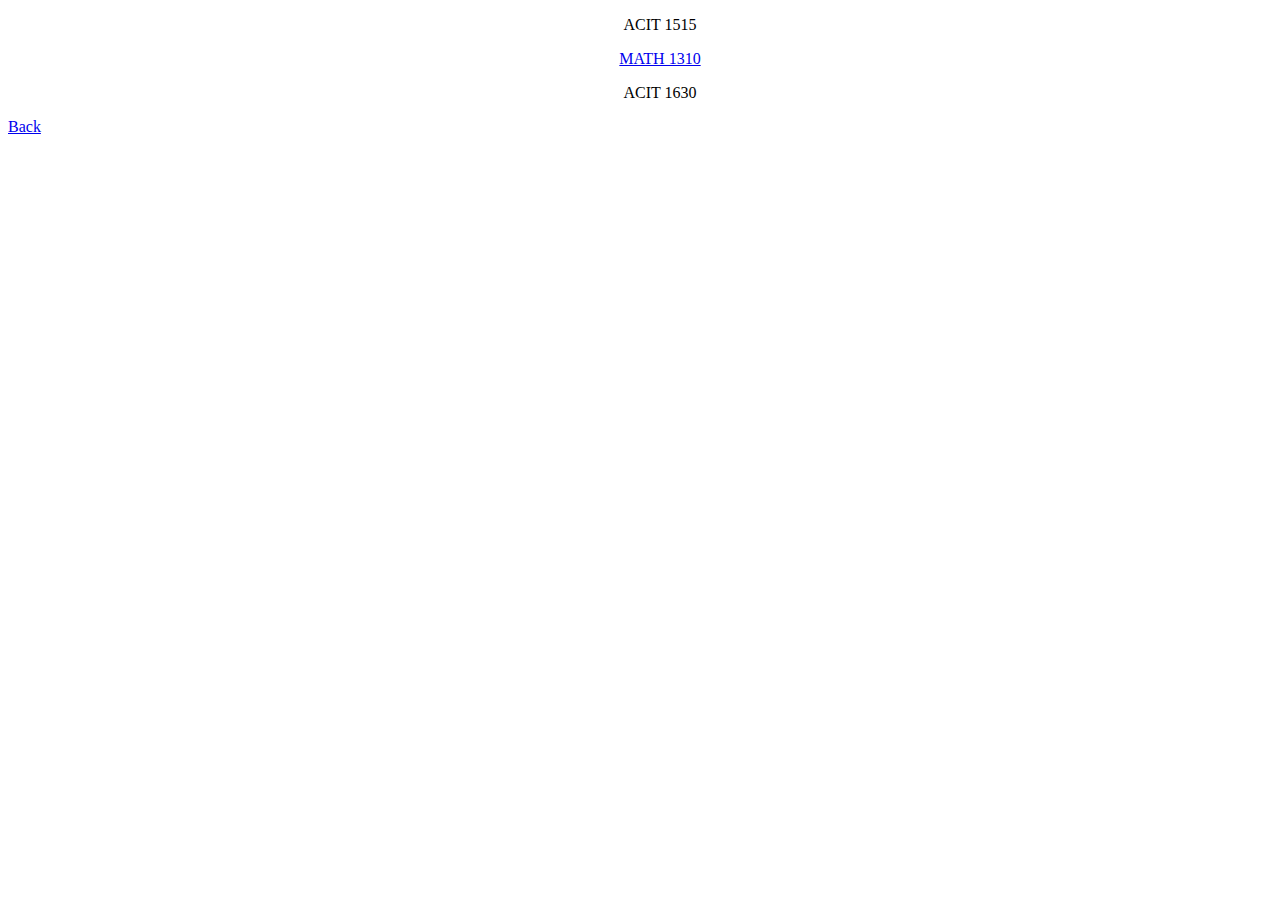
==== misc/courses.html @ 0a01ca81 "added original informations" ====
<!DOCTYPE html>
<html>
<head>
    <link rel="stylesheet" href="css/styleshee.css">
    <style> 
    p {text-align: center;}
    </style>
</head>
<ul>
    <p>ACIT 1515</p>
    <p>
        <a id="MATH" href = "https://learn.bcit.ca/d2l/le/content/909088/viewContent/8298902/View" title="MATH 1310" target= 
            "_blank"> MATH 1310</a>
    </p>
    <p>ACIT 1630</p>

</ul>
    <a href="../index.html">Back</a>
</html>
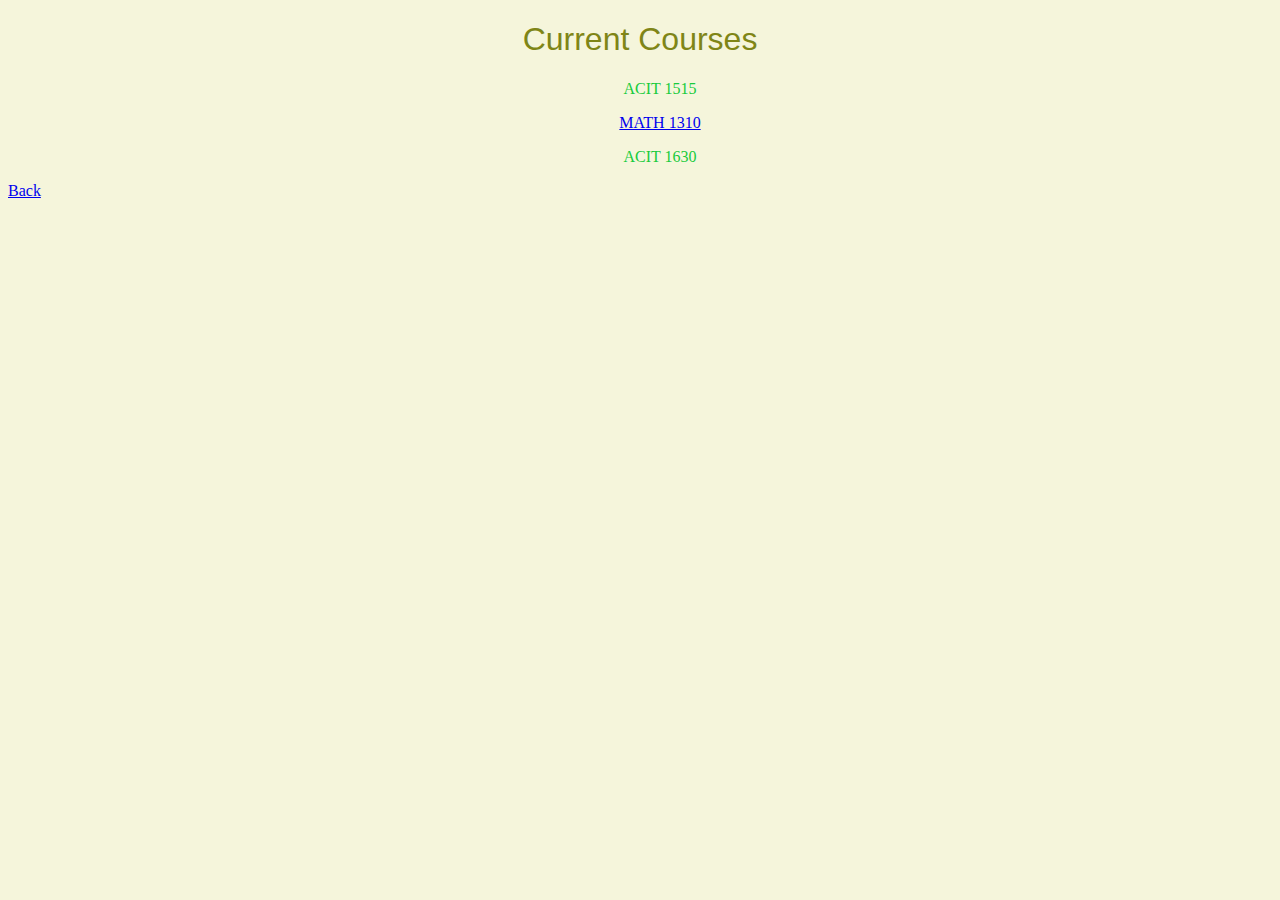
==== commit a0b2c64a: "added courses list, added navigation, added bcit logo" ====
--- a/misc/courses.html
+++ b/misc/courses.html
@@ -1,11 +1,17 @@
 <!DOCTYPE html>
 <html>
+
+<main>
 <head>
-    <link rel="stylesheet" href="css/styleshee.css">
+    <link rel="stylesheet" href="../css/stylesheet.css">
     <style> 
+    h1 {text-align:center;}
     p {text-align: center;}
     </style>
 </head>
+<body>
+    <h1 class="School-information" rel="homepage">Current Courses</h1>
+</body>
 <ul>
     <p>ACIT 1515</p>
     <p>
@@ -16,4 +22,5 @@
 
 </ul>
     <a href="../index.html">Back</a>
+</main>
 </html>
--- a/css/stylesheet.css
+++ b/css/stylesheet.css
@@ -0,0 +1,37 @@
+    p{
+    color: #18cb3c;
+    }
+    
+    h1 {
+    color: rgb(173, 38, 197)
+    }
+
+    h2{
+    color:rgb(173, 38, 197)
+    }
+    
+    main{
+        background-color: #f5f5db;
+    }
+
+    body{
+        background-color: #f5f5db;
+    }
+    
+    .School-information{
+    color: rgb(127, 133, 23);
+    }
+
+    h1{
+        font-family: montserrat, sans-serif;
+        font-weight: 400;
+    }
+
+    nav a{
+        margin-right: 15px;
+    }
+
+    nav{
+        background-color: azure;
+        text-align: center;
+    }
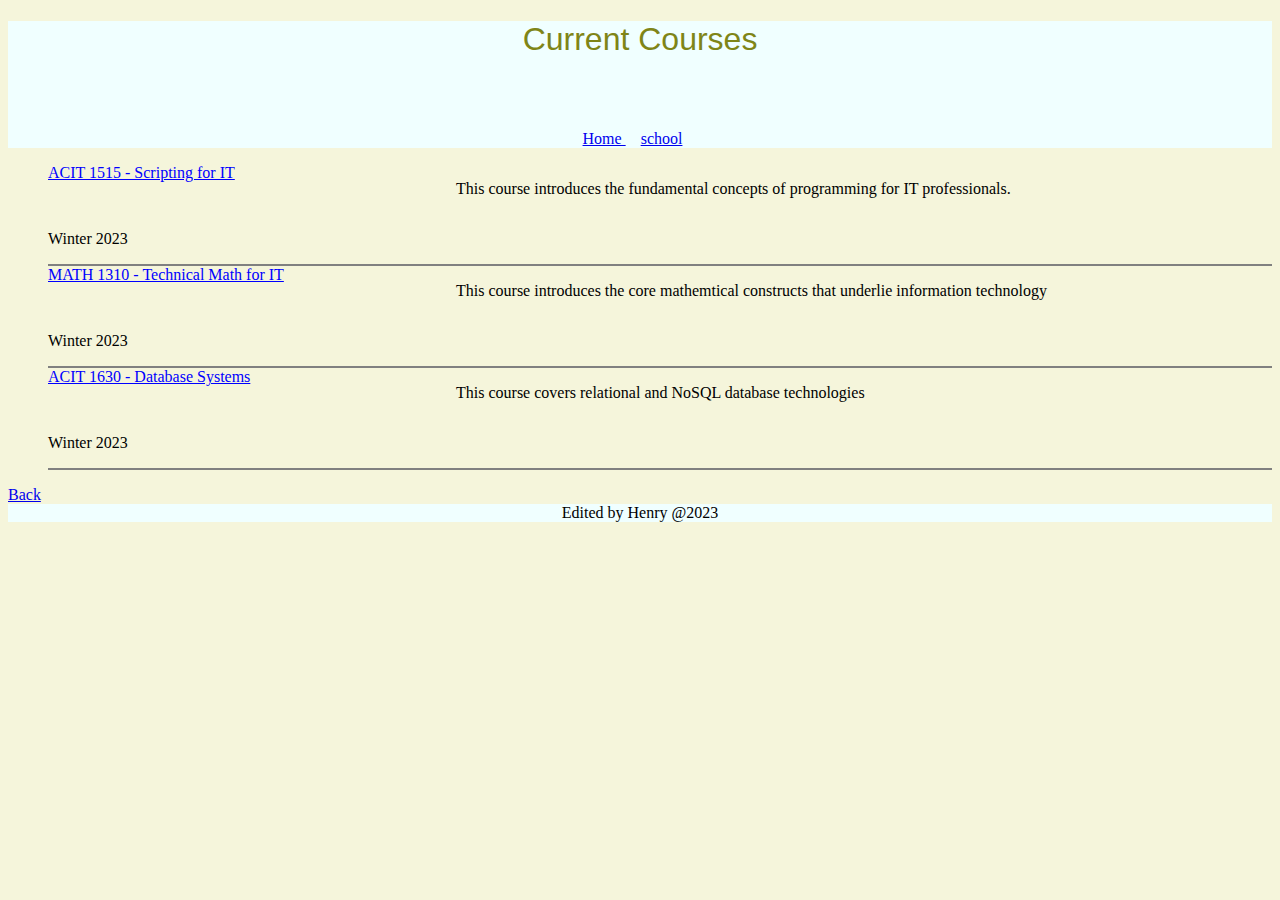
==== commit 5934eea4: "changed text align in index, changed course border, made each item a grid" ====
--- a/misc/courses.html
+++ b/misc/courses.html
@@ -1,26 +1,68 @@
 <!DOCTYPE html>
 <html>
+  <main>
+    <head>
+      <link rel="stylesheet" href="../css/stylesheet.css" />
+      <style>
+        h1 {
+          text-align: center;
+        }
 
-<main>
-<head>
-    <link rel="stylesheet" href="../css/stylesheet.css">
-    <style> 
-    h1 {text-align:center;}
-    p {text-align: center;}
-    </style>
-</head>
-<body>
-    <h1 class="School-information" rel="homepage">Current Courses</h1>
-</body>
-<ul>
-    <p>ACIT 1515</p>
-    <p>
-        <a id="MATH" href = "https://learn.bcit.ca/d2l/le/content/909088/viewContent/8298902/View" title="MATH 1310" target= 
-            "_blank"> MATH 1310</a>
-    </p>
-    <p>ACIT 1630</p>
+        p {
+          text-align: left;
+        }
+      </style>
+    </head>
 
-</ul>
-    <a href="../index.html">Back</a>
-</main>
+    <body>
+      <nav class="TITLE1">
+        <h1 class="School-information" rel="homepage">Current Courses</h1>
+
+        <a href="../index.html"> Home </a
+        ><a href="school.html">school</a>
+      </nav>
+
+      <ul>
+        <li class="container">
+          <a href="https://www.bcit.ca/outlines/acit1515/"
+            >ACIT 1515 - Scripting for IT</a
+          >
+
+          <p>
+            This course introduces the fundamental concepts of programming for
+            IT professionals.
+          </p>
+          <p>Winter 2023</p>
+        </li>
+
+        <li class="container">
+          <a
+            id="MATH"
+            href="https://learn.bcit.ca/d2l/le/content/909088/viewContent/8298902/View"
+            title="MATH 1310"
+            target="_blank"
+          >
+            MATH 1310 - Technical Math for IT</a
+          >
+
+          <p>
+            This course introduces the core mathemtical constructs that underlie
+            information technology
+          </p>
+          <p>Winter 2023</p>
+        </li>
+
+        <li class="container">
+          <a href="https://www.bcit.ca/outlines/acit1630/"
+            >ACIT 1630 - Database Systems</a
+          >
+          <p>This course covers relational and NoSQL database technologies</p>
+          <p>Winter 2023</p>
+        </li>
+      </ul>
+
+      <a href="../index.html">Back</a>
+    </body>
+  </main>
+  <footer>Edited by Henry @2023</footer>
 </html>
--- a/css/stylesheet.css
+++ b/css/stylesheet.css
@@ -1,13 +1,13 @@
     p{
-    color: #18cb3c;
+        color: black;
     }
     
     h1 {
-    color: rgb(173, 38, 197)
+        color: rgb(173, 38, 197)
     }
 
     h2{
-    color:rgb(173, 38, 197)
+        color:rgb(173, 38, 197)
     }
     
     main{
@@ -16,22 +16,84 @@
 
     body{
         background-color: #f5f5db;
+
     }
     
     .School-information{
-    color: rgb(127, 133, 23);
+        color: rgb(127, 133, 23);
+        background-color: azure;
+        padding-bottom: 50px;
+        text-align: center;
+    }
+
+    .TITLE0{
+        text-align: center;
+    }
+
+    .TITLE1{
+        text-align: center;
+    }
+
+    .selections{
+        text-align: center;
+    }
+
+    header{
+        background-color: azure;
     }
 
     h1{
         font-family: montserrat, sans-serif;
         font-weight: 400;
+        text-align: center;
+    }
+
+    h2{
+        text-align: left;
     }
 
     nav a{
         margin-right: 15px;
     }
 
+    li a:link{
+        color:blue 
+    }
+
+    li a:hover{
+        color:pink
+    }
+
     nav{
         background-color: azure;
+        text-align: left;
+        padding-top: 0fr;
+    }
+
+    .center{
+        vertical-align: middle;
+        display: grid;
+        flex-direction: column;
+        grid-column: 4 / 12;
+    }
+
+    article{
+        display: grid;
+        grid-template-columns: 900px;
+        flex-direction: column;
+    }
+
+    footer{
+        text-align: center;
+        background-color: azure;
+    }
+
+    .container{
+        border-bottom: 2px grey solid;
+        display: grid;
+        grid-template-columns: 1fr 2fr;
+    }
+
+    .right{
         text-align: center;
     }
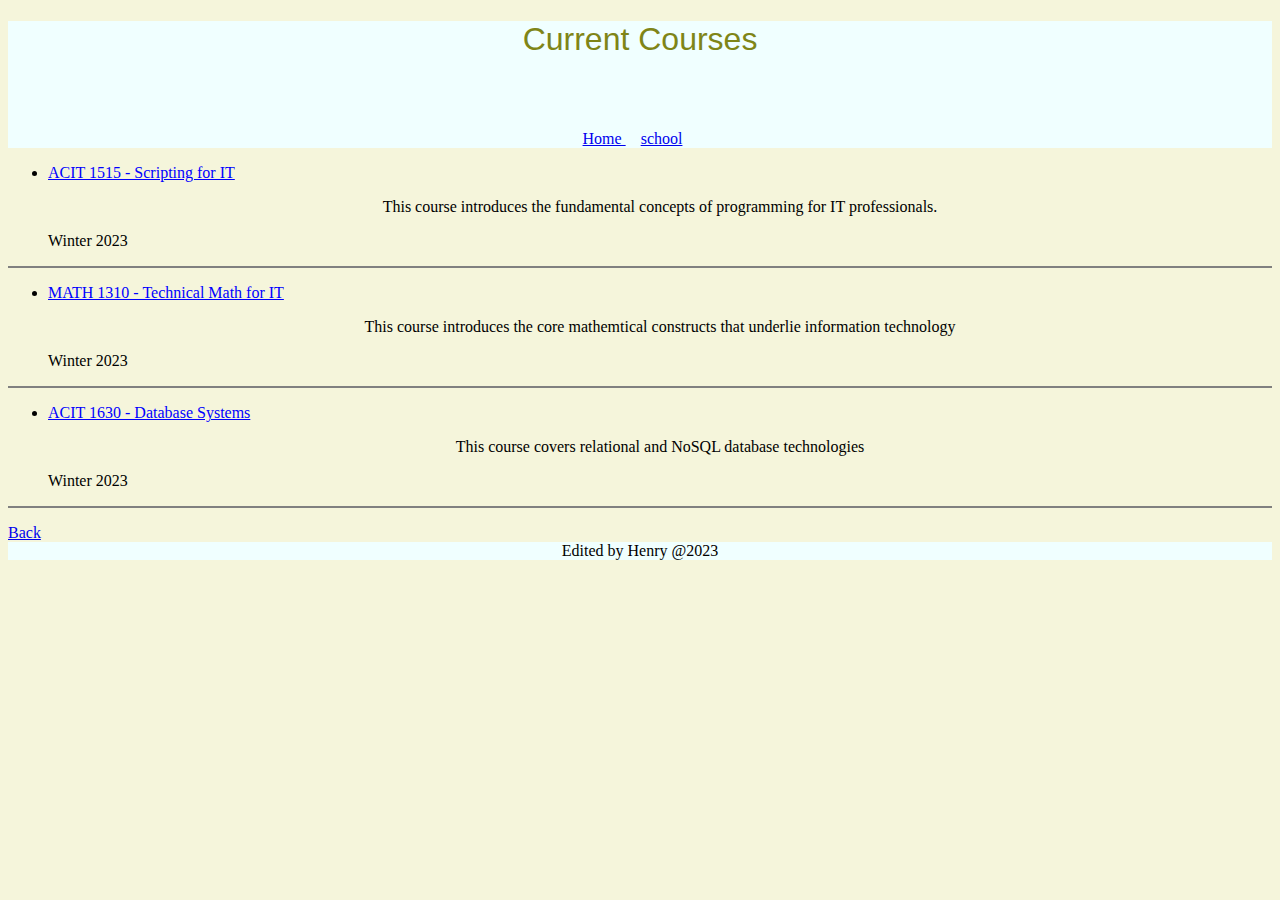
==== commit 0616a20c: "added scripts" ====
--- a/misc/courses.html
+++ b/misc/courses.html
@@ -1,68 +1,52 @@
 <!DOCTYPE html>
 <html>
-  <main>
-    <head>
-      <link rel="stylesheet" href="../css/stylesheet.css" />
-      <style>
-        h1 {
-          text-align: center;
-        }
 
-        p {
-          text-align: left;
-        }
-      </style>
-    </head>
+<main>
+<head>
+    <link rel="stylesheet" href="../css/stylesheet.css">
+    <style> 
+    h1 {text-align:center;}
+    p {text-align: left;}
+    </style>
+</head>
+<body>
+    <nav class="TITLE1">
+    
+    <h1 class="School-information" rel="homepage">Current Courses</h1>
+    
+        <a href="../index.html">
+           Home 
+        </a><a href="https://www.bcit.ca/">school</a>
+    </nav>
+    
+<ul class="container">
+    <li>
+    <a href="https://www.bcit.ca/outlines/acit1515/">ACIT 1515 - Scripting for IT</a>
+    </li>
+    <p class="mio">This course introduces the fundamental concepts of programming for IT professionals.</p>
+    <p>Winter 2023</p>
+</ul>
+<ul class="list">
+    <p>
+        <li>
+        <a id="MATH" href = "https://learn.bcit.ca/d2l/le/content/909088/viewContent/8298902/View" title="MATH 1310" target= 
+            "_blank"> MATH 1310 - Technical Math for IT</a>
+        </li>
+        <p class="right">This course introduces the core mathemtical constructs that underlie information technology</p>
+        <p>Winter 2023</p>
+    </p>
+</ul>
+<ul class="index">
+    <li>
+    <a href="https://www.bcit.ca/outlines/acit1630/">ACIT 1630 - Database Systems</a>
+    </li>
+    <p class="mo">This course covers relational and NoSQL database technologies</p>
+    <p>Winter 2023</p>
 
-    <body>
-      <nav class="TITLE1">
-        <h1 class="School-information" rel="homepage">Current Courses</h1>
-
-        <a href="../index.html"> Home </a
-        ><a href="school.html">school</a>
-      </nav>
-
-      <ul>
-        <li class="container">
-          <a href="https://www.bcit.ca/outlines/acit1515/"
-            >ACIT 1515 - Scripting for IT</a
-          >
-
-          <p>
-            This course introduces the fundamental concepts of programming for
-            IT professionals.
-          </p>
-          <p>Winter 2023</p>
-        </li>
-
-        <li class="container">
-          <a
-            id="MATH"
-            href="https://learn.bcit.ca/d2l/le/content/909088/viewContent/8298902/View"
-            title="MATH 1310"
-            target="_blank"
-          >
-            MATH 1310 - Technical Math for IT</a
-          >
-
-          <p>
-            This course introduces the core mathemtical constructs that underlie
-            information technology
-          </p>
-          <p>Winter 2023</p>
-        </li>
-
-        <li class="container">
-          <a href="https://www.bcit.ca/outlines/acit1630/"
-            >ACIT 1630 - Database Systems</a
-          >
-          <p>This course covers relational and NoSQL database technologies</p>
-          <p>Winter 2023</p>
-        </li>
-      </ul>
-
-      <a href="../index.html">Back</a>
-    </body>
-  </main>
-  <footer>Edited by Henry @2023</footer>
+</ul>
+</nav>
+    <a href="../index.html">Back</a>
+</body>
+</main>
+<footer>Edited by Henry @2023</footer>
 </html>
--- a/css/stylesheet.css
+++ b/css/stylesheet.css
@@ -90,10 +90,24 @@
 
     .container{
         border-bottom: 2px grey solid;
-        display: grid;
-        grid-template-columns: 1fr 2fr;
+    }
+
+    .list{
+        border-bottom: 2px solid grey;
+    }
+
+    .index{
+        border-bottom: 2px solid grey;
     }
 
     .right{
         text-align: center;
     }
+
+    .mio{
+        text-align:center
+    }
+
+    .mo{
+        text-align: center;
+    }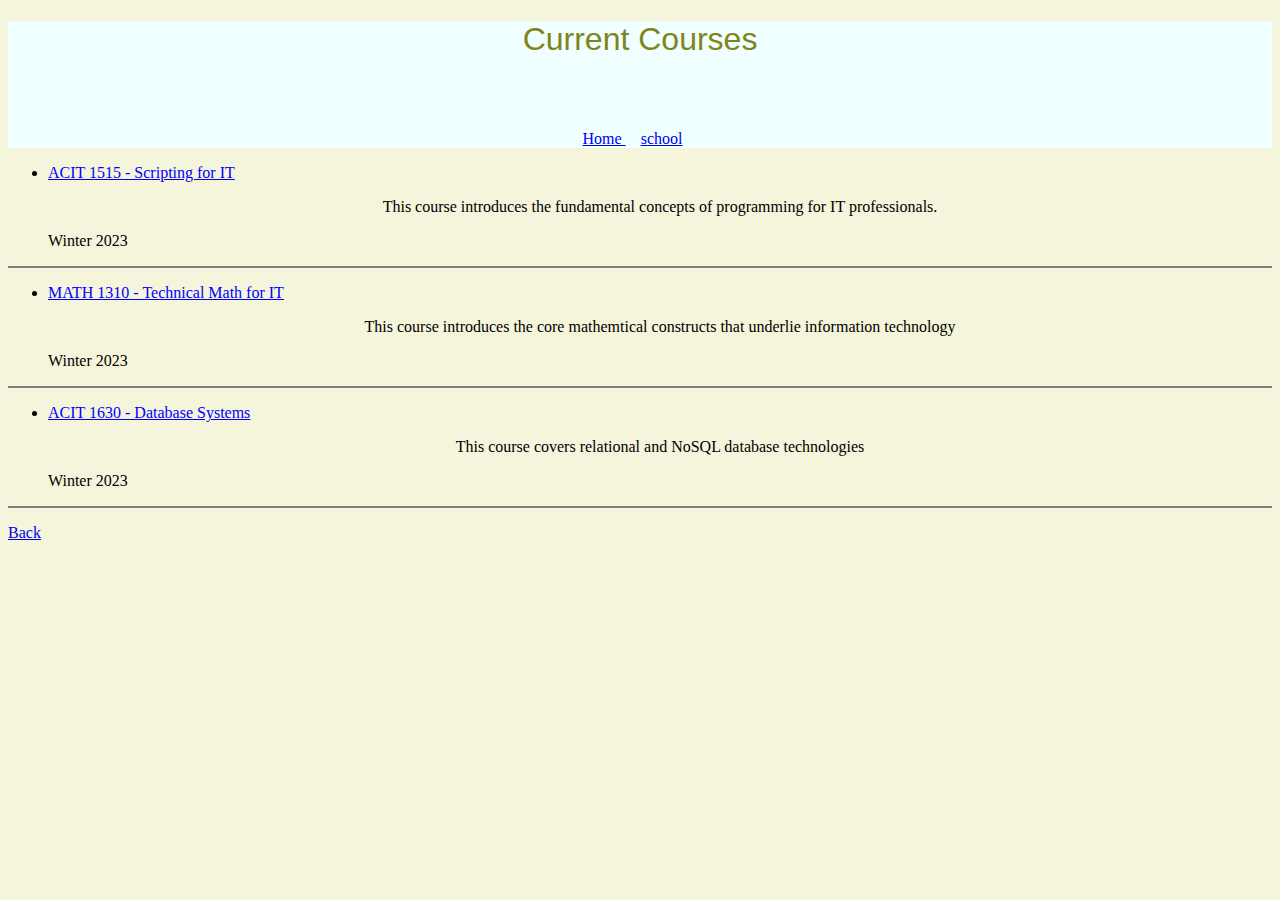
==== commit 8576b99b: "added scripts" ====
--- a/misc/courses.html
+++ b/misc/courses.html
@@ -44,9 +44,6 @@
     <p>Winter 2023</p>
 
 </ul>
-</nav>
     <a href="../index.html">Back</a>
-</body>
 </main>
-<footer>Edited by Henry @2023</footer>
 </html>
--- a/css/stylesheet.css
+++ b/css/stylesheet.css
@@ -110,4 +110,4 @@
 
     .mo{
         text-align: center;
-    }+    }
